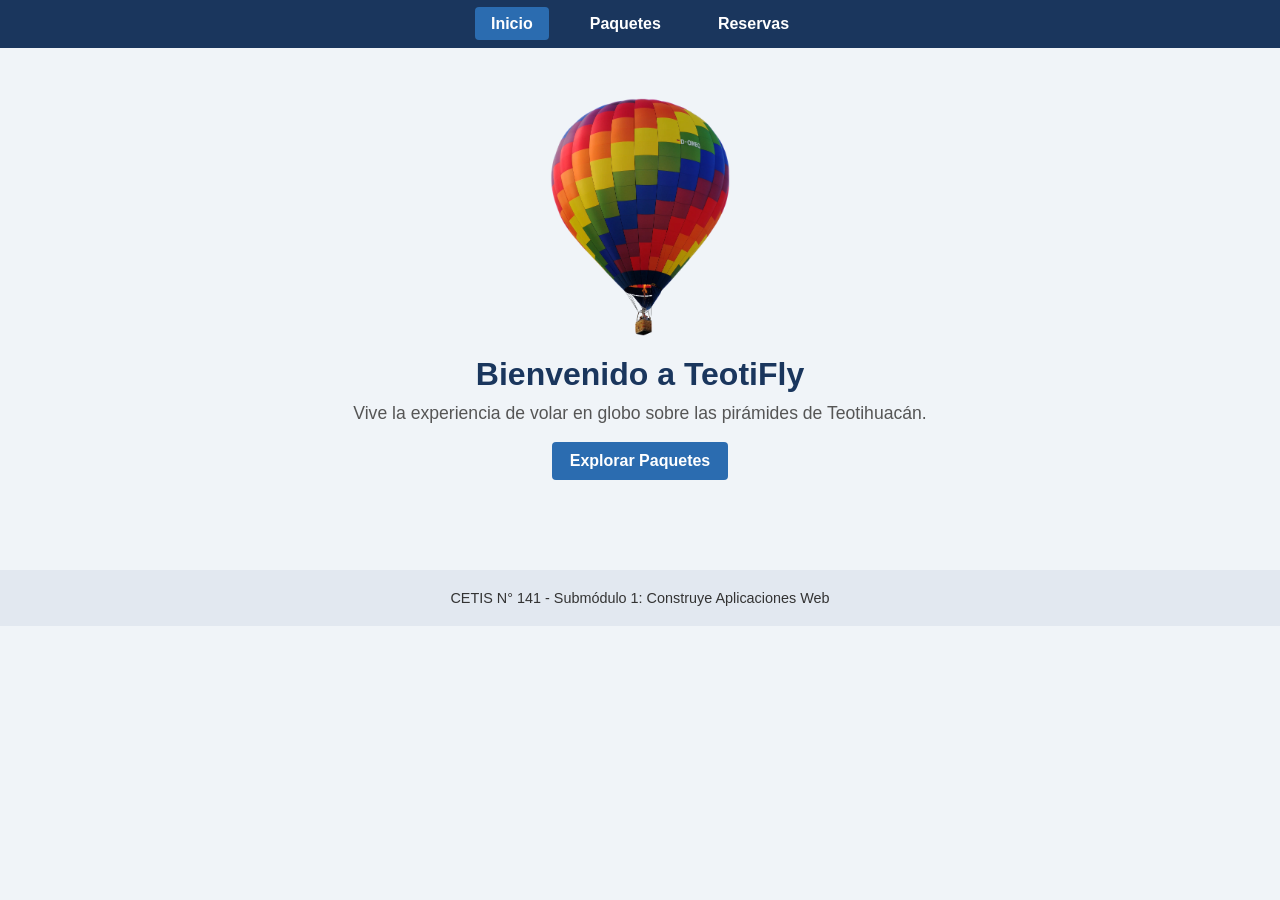
==== index.html @ 816a3d01 "1 Commit: Estructura base de TeotiFly (Grid y Formularios) Carga inicial del proyecto multipágina" ====
<!DOCTYPE html>
<html lang="es">
<head>
<meta charset="UTF-8">
<meta name="viewport" content="width=device-width, initial-scale=1.0">
<title>TeotiFly | Inicio</title>
<link rel="stylesheet" href="assets/css/Styles.css">
</head>
<body>
<!-- Menú de navegación principal -->
<nav class="menu-principal">
<ul>
<li><a href="index.html" class="activo">Inicio</a></li>
<li><a href="paquetes.html">Paquetes</a></li>
<li><a href="reservas.html">Reservas</a></li>
</ul>
</nav>
<!-- Contenido principal centrado -->
<main class="contenido-inicio">
<!-- Imagen del logo traída desde la carpeta assets -->
<img src="assets/img/logo.png" alt="Logo de TeotiFly" class="logo-central">
<h1>Bienvenido a TeotiFly</h1>
<p>Vive la experiencia de volar en globo sobre las pirámides de Teotihuacán.</p>
<br>
<a href="paquetes.html" class="boton-enlace">Explorar Paquetes</a>
</main>
<footer>
<p>CETIS N° 141 - Submódulo 1: Construye Aplicaciones Web</p>
</footer>
</body>
</html>
---- assets/css/Styles.css ----
/* --- RESET BÁSICO Y FUENTE --- */
* {
margin: 0;
padding: 0;
box-sizing: border-box;
font-family: Arial, sans-serif;
}
body {
background-color: #f0f4f8;
color: #333;
}
/* --- BARRA DE NAVEGACIÓN SIMPLE (<nav>) --- */
.menu-principal {
background-color: #1a365d;
padding: 15px;
}
.menu-principal ul {
list-style: none;
display: flex;
justify-content: center;
gap: 25px;
}
.menu-principal a {
    color: white;
text-decoration: none;
font-weight: bold;
padding: 8px 16px;
border-radius: 4px;
}
.menu-principal a:hover,
.menu-principal a.activo {
background-color: #2b6cb0;
}
/* --- PÁGINA DE INICIO (LOGO CENTRADO EN EL BODY) --- */
.contenido-inicio {
text-align: center;
padding: 50px 20px;
}
.logo-central {
width: 180px;
height: auto;
display: block;
margin: 0 auto 20px auto; /* Centra la imagen en el body */
}
.contenido-inicio h1 {
color: #1a365d;
margin-bottom: 10px;
}
.contenido-inicio p {
font-size: 1.1rem;
color: #555;
}
/* --- REJILLA DE 6 PAQUETES (CSS GRID) --- */
.contenedor-principal {
max-width: 1000px;
margin: 30px auto;
padding: 0 20px;
}
.titulo-seccion {
text-align: center;
color: #1a365d;
margin-bottom: 25px;
}
.rejilla-paquetes {
  display: grid;
  grid-template-columns: 1fr;
  gap: 20px;
}

.tarjeta {
background-color: white;
border: 1px solid #ddd;
border-radius: 8px;
padding: 20px;
text-align: center;
}
.tarjeta h3 {
color: #2b6cb0;
margin-bottom: 10px;
}
.tarjeta p {
color: #666;
margin-bottom: 10px;
}
.tarjeta .precio {
font-weight: bold;
color: #dd6b20;
font-size: 1.2rem;
}
/* --- FORMULARIO DE RESERVAS --- */
.formulario-reserva {
background-color: white;
max-width: 450px;
margin: 0 auto;
padding: 25px;
border-radius: 8px;
border: 1px solid #ddd;
display: flex;
flex-direction: column;
gap: 12px;
}
.formulario-reserva input,
.formulario-reserva select,
.formulario-reserva textarea {
width: 100%;
padding: 10px;
border: 1px solid #00f7b5;
border-radius: 5px;
font-size: 1rem;
resize: vertical;
}
/* --- BOTONES Y PIE DE PÁGINA --- */
.boton-enlace,
.boton-tarjeta,
.boton-enviar {
display: inline-block;
background-color: #2b6cb0;
color: white;
padding: 10px 18px;
text-decoration: none;
border-radius: 4px;
border: none;
cursor: pointer;
font-weight: bold;
}
.boton-enlace:hover,
.boton-tarjeta:hover,
.boton-enviar:hover {
background-color: #1a365d;
}
footer {
text-align: center;
padding: 20px;
background-color: #e2e8f0;
margin-top: 40px;
font-size: 0.9rem;
}
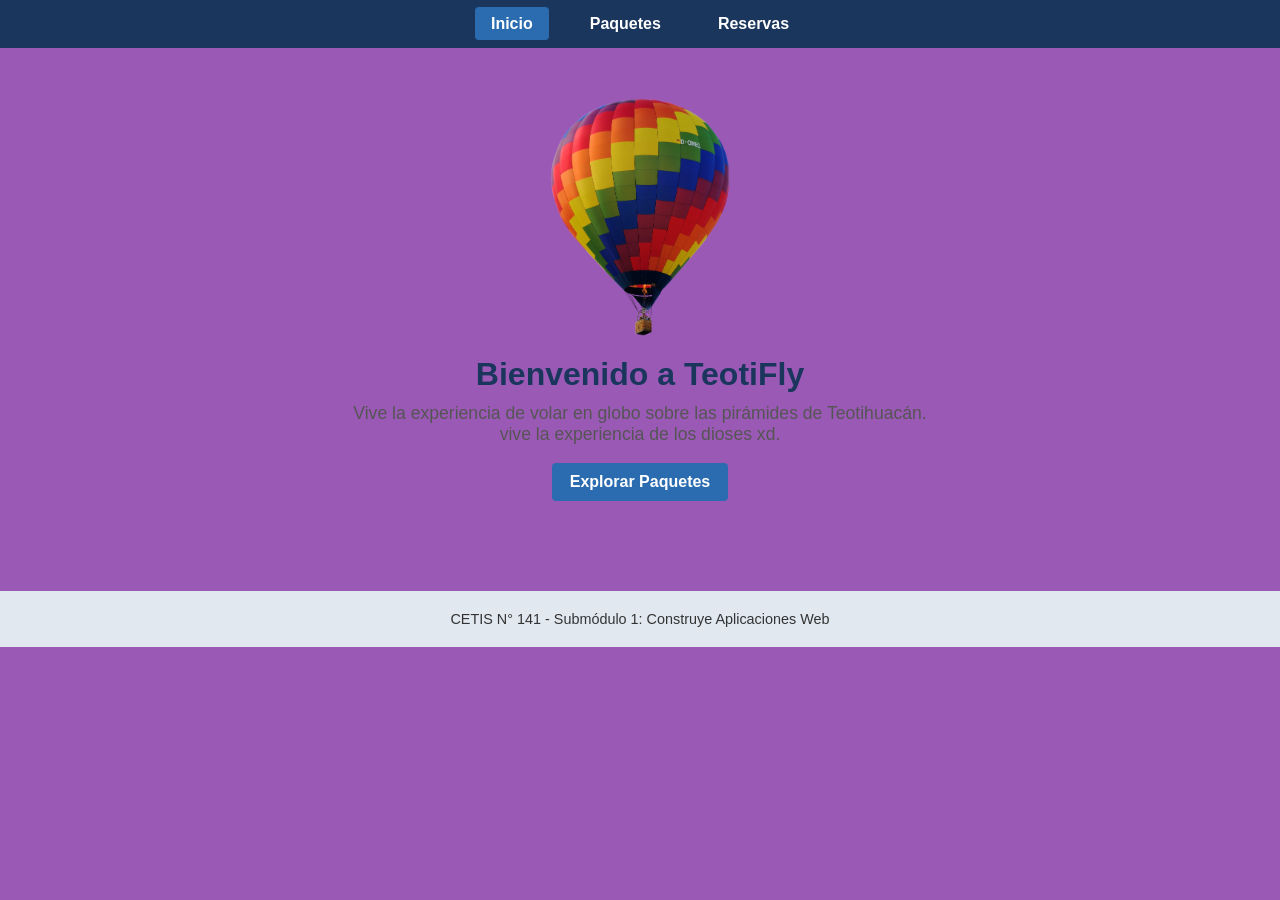
==== commit a085ebda: "commit 3 modificación de párrafo inicial modifique un párrafo agregando un nuevo párrafo de bienveni" ====
--- a/index.html
+++ b/index.html
@@ -21,6 +21,7 @@
 <img src="assets/img/logo.png" alt="Logo de TeotiFly" class="logo-central">
 <h1>Bienvenido a TeotiFly</h1>
 <p>Vive la experiencia de volar en globo sobre las pirámides de Teotihuacán.</p>
+  <p>vive la experiencia de los dioses xd.</p>
 <br>
 <a href="paquetes.html" class="boton-enlace">Explorar Paquetes</a>
 </main>
--- a/assets/css/Styles.css
+++ b/assets/css/Styles.css
@@ -6,7 +6,7 @@
 font-family: Arial, sans-serif;
 }
 body {
-background-color: #f0f4f8;
+background-color: #9b59b6;
 color: #333;
 }
 /* --- BARRA DE NAVEGACIÓN SIMPLE (<nav>) --- */
@@ -134,4 +134,4 @@
 background-color: #e2e8f0;
 margin-top: 40px;
 font-size: 0.9rem;
-}+}
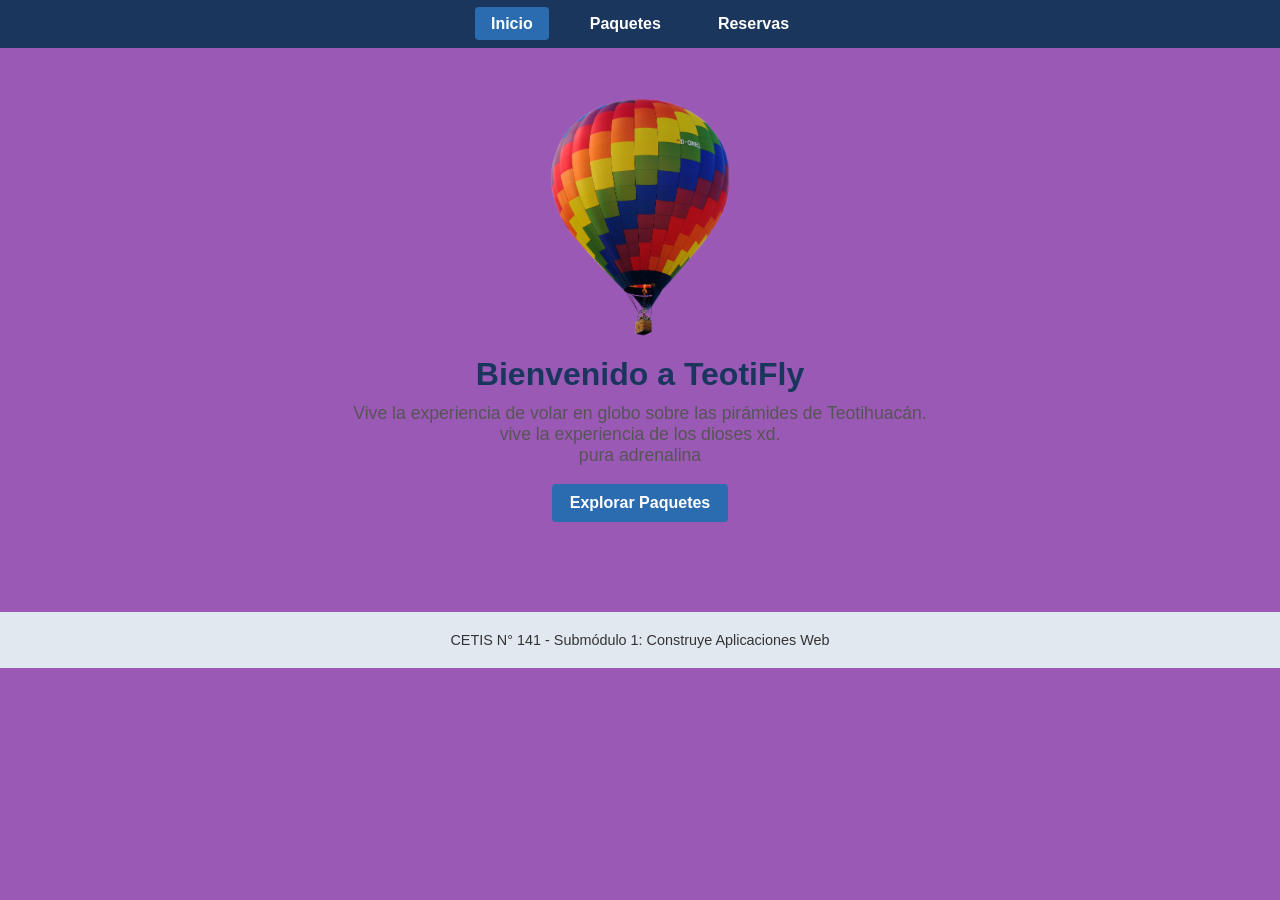
==== commit 869efc4c: "co" ====
--- a/index.html
+++ b/index.html
@@ -22,6 +22,7 @@
 <h1>Bienvenido a TeotiFly</h1>
 <p>Vive la experiencia de volar en globo sobre las pirámides de Teotihuacán.</p>
   <p>vive la experiencia de los dioses xd.</p>
+    <p>pura adrenalina</p>
 <br>
 <a href="paquetes.html" class="boton-enlace">Explorar Paquetes</a>
 </main>
